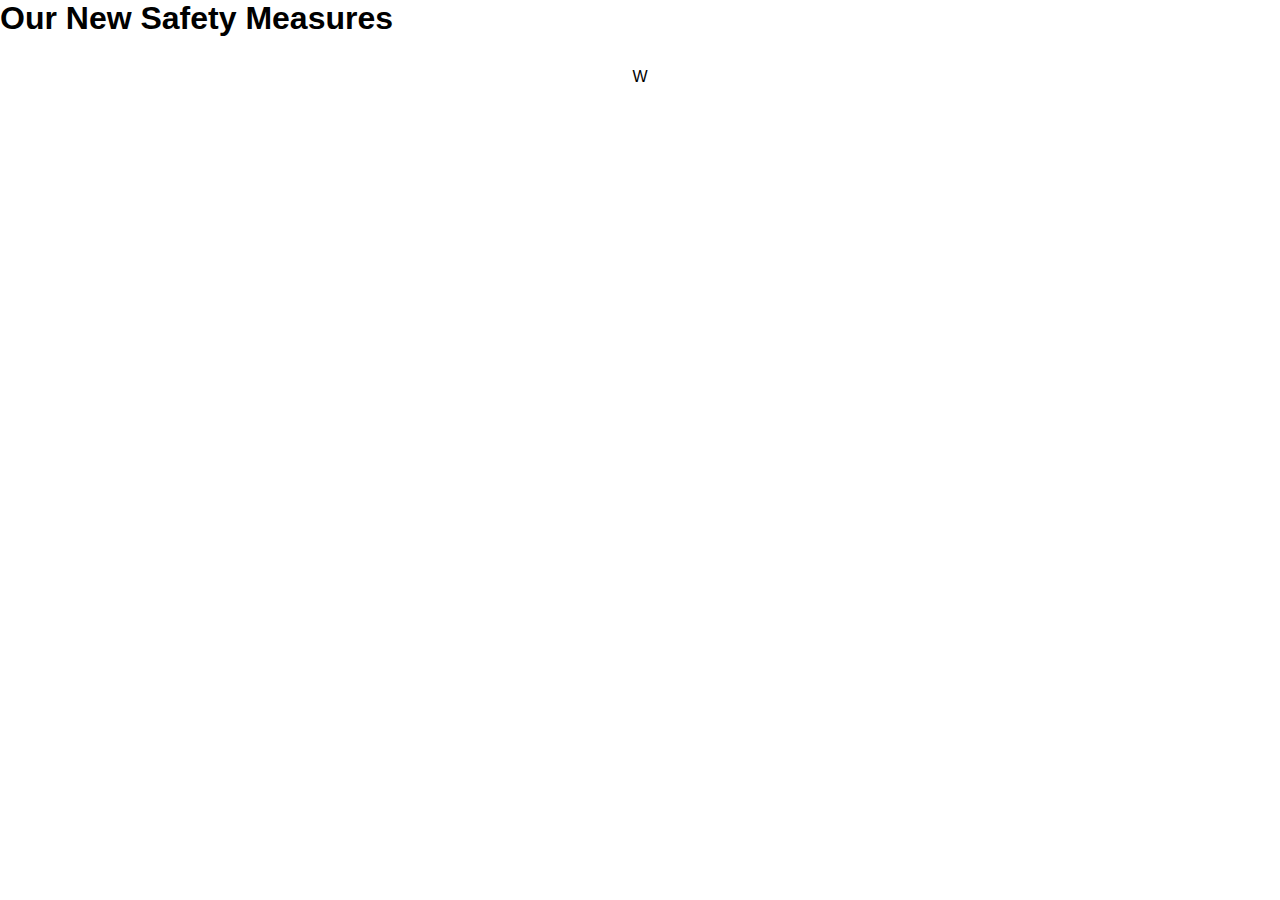
==== covid-information.html @ 3756d5c9 "placed temporary logo change added svg images for the logo along with png made layout changes to ind" ====
<!-- animated menu with javascript -->

<!DOCTYPE html>
<html lang="en-US">
	<head>
		<meta charset="UTF-8">
		<title>Covid-19 Update Information</title>

		<meta name="viewport" content="width=device-width, initial-scale=1.0">
		<meta name="description" content="New safety measures our company is taking to better protect our valued clients">
		<meta name="keywords" content="covid, safety, measures, ppe, protective, clean, sterile, spa, hair, care">
		<meta name="author" content="Nomizo">

		<link rel="stylesheet" href="menu-style.css">

		<script src="https://ajax.googleapis.com/ajax/libs/jquery/3.3.1/jquery.min.js"></script>
		<script src="menu-script.js"></script>

	</head>

	<body>

		<h1>Our New Safety Measures</h1>
		<p>W</p>
	</body>
	</html>
---- menu-style.css ----
/*mobile css styles for javascript menu dropdown*/
* {
	margin: 0;
	padding: 0;
}

html {
	font-size: 62.5%
	margin: 0;
	padding: 0;
	/*height: 120em;*/
}

@font-face {
	src: url("fonts/Chiq_Reduced_Regular.ttf");
	font-family: normal;
}

@font-face {
	src: url("fonts/kaushanScript-Regular.ttf");
	font-family: my-script;
}

body {
	font-family: arial, sans-serif;
	overflow: auto;
}

h2 {
	font-size: 1.7em;
	padding: 1em 1em 0 1em;
	margin-bottom: 0;
	margin-right:1em;
}

p {
	font-size:1.9;
	padding: 1em;
	margin: 0;
	text-align: center;
	line-height: 3em;
}

.header-covid-link {
	font-size: .8em;
	color: #2e2e2e;
	font-weight: normal;
	padding: 1em;
	text-align: center;
	line-height: 1.5em;
	background-image: linear-gradient(to bottom, #e8e8e8, transparent);
}

#fixed {
	position: fixed;
	height: 9em;
	right: 0;
	left: 0;
	margin-left: auto;
	margin-right: auto;
	background: white;
}
.brand {
	position: fixed;
	top: 6.1em;
	left: .2em;
	display: block;
	height: 2.4em;
	width: 5.5em;
}

/*.mobile-menu-bg {
	position: fixed;
	z-index: 9999999999;
	top: 6em;
	background: #ddb19a;
	width: 100%;
	height: 3.6em;
}*/

/*mobile menu controls everything fixed*/
.mobile-menu {
	position: fixed;
	top: 5em;
	right: 0;
	z-index: 999;
	width: 4.8em;
	height: 3.6em;
	background-color: #ddb19a;
	box-shadow: .1em .25em .4em rgba(0,0,0,0.4);
	padding-top: .5em;
	padding-left: 100%;
	padding-bottom: .5em;
}

/*consultaion button*/
.book-consultation {
	position: fixed;
	z-index: 9997;
	left: 8.5em;
	top: 6.79em;
	padding: .3em .8em .3em .8em;
	background: #ddb19a;
	border-radius: 1em;
	border: 0.09em solid #fff;
}

.book-consultation:visited {
	background-color: #ddb19a;
	padding: .3em .8em .3em .8em;
}

.book-consultation:active {
	border-color: #9e7e6d;
	background-color: #9e7e6d;
	color: #fff;
}

.book-consultation a:link {
	text-decoration: none;
	color: #fff;
}

.book-consultation a:visited {
	color: #fff;
}

.button-text {
	padding: 0;
	font-weight: bold;
	font-size: 1.1em;
	letter-spacing: 0.09em;
	color: #fff;
}

.button-text:active {
	color: #fff;
}


/*hamburger button*/
.hamburger {
	position: relative;
	z-index:9999;
	height: 100%;
	cursor: pointer;
	padding: .5em;
	margin-top: .35em;
	overflow: hidden;
}

.hamburger > span {
	position: absolute;
	width: 40%;
	height: .12em;
	left: 30%;
	background-color: white;
	border-radius: 35em;
	-webkit-transition: all .25s ease-in-out;
	transition: all .25s ease-in-out;
}

.hamburger > span:nth-child(2) {
	height: .12em;
	top: 1.3em;
}

.hamburger > span:nth-child(3) {
	height: .12em;
	top: 2.0em;
}


/*menu*/
.mobile-menu > #toggle-menu {
	position: fixed;
	z-index: 9998;
	width: 100%;
	height: 100%;
	top: 5em;
	left: 100%;
	background-color: #ddb19a;
	transition: all .25s ease-in-out;
	-webkit-transition: all .25 ease-in-out;

}

.mobile-menu > #toggle-menu > ul {
	list-style-type: none;
	padding: 0;
	text-align: right;
}

.mobile-menu > #toggle-menu > ul > li {
	padding: 3em 5em 0 1em;
}

.mobile-menu > #toggle-menu > ul > li > a {
	text-decoration: none;
	font-size: 1.0em;
	color: #fff;
}


/*hamburger button*/
.mobile-menu.open > .hamburger > span:nth-child(2) {
	transform: translateX(-100%);
	transition: .4s ease-in-out;
	opacity: 0;
}

.mobile-menu.open > .hamburger > span:nth-child(1) {
	transform: rotateZ(45deg);
	transition: .4s ease-in-out;
	top: 1.6em;
}

.mobile-menu.open > .hamburger > span:nth-child(3) {
	transform: rotateZ(-45deg);
	transition: .4s ease-in-out;
	top: 1.6em;
}

.mobile-menu.open > #toggle-menu {
	left: 0;
}

#image {
	margin-top: 0;
	width: 100%;
	height: 50em;
	background-image: url("images/c02lifttowelCANDLESrocks.jpg");
	background-size: cover;
	border-bottom: .17em solid #ddb19a;
	
}

.top {
	background-image: linear-gradient(to bottom, #d3c2b3, #fff);
}

.center-title {
	margin: auto;
	padding-top: 2.5em;
	line-height: 1.5em;
	font-family: normal;
	text-align: center;
	color: #3c4c0d;
}

.main-para {
	color: #2d4d08;
	letter-spacing:.10em;
}


.flex-services {
	display: flex;
	padding-top: 3em;
	justify-content: space-around;
	align-items: center;
	align-content: center;
}

.flex-services img  {
	width: 6.3em;
	height:9.3em;
}

.flex-item1 {
	background: transparent;
	box-shadow: .1em .1em 1em #ccc;
}


#footer-nav {
	display: flex;
	flex-direction: column;
	background: #ddb19a;
}

#footer-nav ul li {
	list-style-type: none;
	line-height: 3em;
}

#footer-nav ul li a {
	text-decoration: none;
	font-family: normal;
	color: #fff;
	padding-left: 1em;
	font-size: 1em;
}
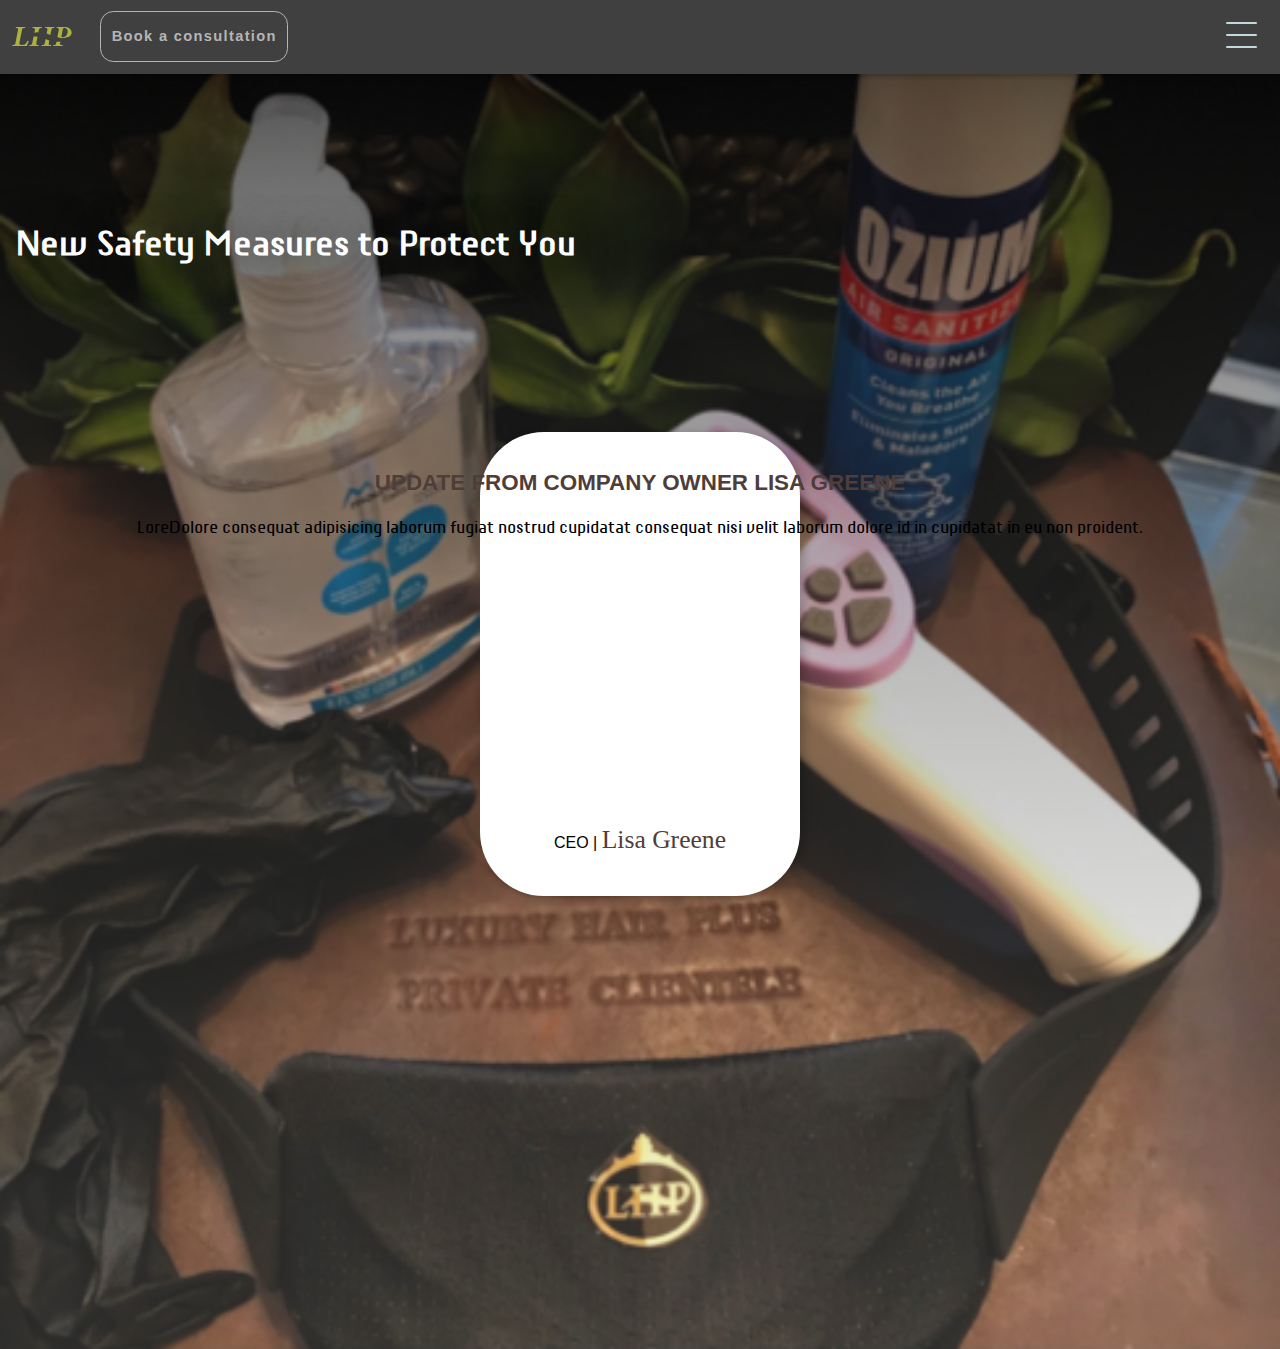
==== commit eb814dee: "change to covid page with addition of new hero image plus deletion of home page hero image and repla" ====
--- a/covid-information.html
+++ b/covid-information.html
@@ -1,26 +1,249 @@
 <!-- animated menu with javascript -->
 
 <!DOCTYPE html>
-<html lang="en-US">
-	<head>
-		<meta charset="UTF-8">
-		<title>Covid-19 Update Information</title>
-
-		<meta name="viewport" content="width=device-width, initial-scale=1.0">
-		<meta name="description" content="New safety measures our company is taking to better protect our valued clients">
-		<meta name="keywords" content="covid, safety, measures, ppe, protective, clean, sterile, spa, hair, care">
-		<meta name="author" content="Nomizo">
-
-		<link rel="stylesheet" href="menu-style.css">
-
-		<script src="https://ajax.googleapis.com/ajax/libs/jquery/3.3.1/jquery.min.js"></script>
-		<script src="menu-script.js"></script>
-
-	</head>
-
-	<body>
-
-		<h1>Our New Safety Measures</h1>
-		<p>W</p>
+<html lang="en-us">
+<head>
+	<meta charset="UTF-8">
+	
+	<title>Javascript menu</title>
+
+	<meta name="viewport" content="width=device-width, inital-scale=1.0">
+	<meta name="description" content="Drop down menu created using javascript">
+	<meta name="author" content="Nomizo">
+
+	<style>
+		
+		.brand-covid {
+			position: fixed;
+			top: 1.25em;
+			left: .6em;
+			display: block;
+			height: 2em;
+			width: 4em;
+		}
+		.mobile-menu-covid-page {
+			position: fixed;
+			top: 0;
+			right: 0;
+			z-index: 999;
+			width: 4.8em;
+			height: 3.6em;
+			background-color: #404040;
+			box-shadow: .1em .20em .3em rgba(0,0,0,0.25);
+			padding-top: .5em;
+			padding-left: 100%;
+			padding-bottom: .5em;
+		}
+
+		.book-consultation-covid-page {
+			position: fixed;
+			z-index: 9997;
+			left: 7.5em;
+			top: .8em;
+			padding: .2em .8em .2em .8em;
+			background: #404040;
+			border-radius: 1em;
+			border: 0.09em solid #b5b5b5;
+		}
+
+		.book-consultation-covid-page:visited {
+			background-color: #404040;
+			padding: .3em .8em .3em .8em;
+		}
+
+		.book-consultation-covid-page:active {
+			border-color: #04818c;
+			background-color: #595959;
+			color: #b5b5b5;
+		}
+
+		.book-consultation-covid-page a:link {
+			text-decoration: none;
+			color: #b5b5b5;
+		}
+
+		.book-consultation-covid-page a:visited {
+			color: #b5b5b5;
+		}
+
+		.mobile-menu-covid-page > #toggle-menu {
+			position: fixed;
+			z-index: 9998;
+			width: 100%;
+			height: 100%;
+			top: 0em;
+			left: 100%;
+			background-color: rgba(64, 64, 64, 0.97);
+			transition: all .25s ease-in-out;
+			-webkit-transition: all .25 ease-in-out;
+
+		}
+
+		.mobile-menu-covid-page > #toggle-menu > ul {
+			margin-top: 5em;
+			margin-left: 1em;
+			margin-right: 1em;
+			list-style-type: none;
+			padding: 0;
+		}
+
+		.mobile-menu-covid-page > #toggle-menu > ul > li {
+			padding: 1em 0em 1em 0em;
+			margin-top: 1em;
+			margin-right: 2em;
+			margin-left: 2em;
+			border-bottom: 0.01em solid #fff;
+			width: 16em;
+			text-align: center;
+		}
+
+		.mobile-menu-covid-page > #toggle-menu > ul > li > a {
+			text-decoration: none;
+			font-size: 1.0em;
+			color: #fff;
+
+		}
+
+		.mobile-menu-covid-page.open > .hamburger > span:nth-child(2) {
+			transform: translateX(-100%);
+			transition: .4s ease-in-out;
+			opacity: 0;
+		}
+
+		.mobile-menu-covid-page.open > .hamburger > span:nth-child(1) {
+			transform: rotateZ(45deg);
+			transition: .4s ease-in-out;
+			top: 1.6em;
+		}
+
+		.mobile-menu-covid-page.open > .hamburger > span:nth-child(3) {
+			transform: rotateZ(-45deg);
+			transition: .4s ease-in-out;
+			top: 1.6em;
+		}
+
+		.mobile-menu-covid-page.open > #toggle-menu {
+			left: 0;
+		}
+
+		.covid-letter-paper {
+			position: absolute;
+			z-index: 3;
+			top: 27em;
+			right: 0;
+			left: 0;
+			margin-right: auto;
+			margin-left: auto;
+			padding: 0 1em;
+			width: 18em;
+			height: 29em;
+			border-radius: 4em;
+			background-color: white;
+			box-shadow: .2em .1em .5em rgba(0,0,0,0.2);
+		}
+
+		.section-covid > h4 {
+			position: relative;
+			z-index: 4;
+			top: 21em;
+			margin-left: 2.5em;
+			margin-right: 2.5em;
+			text-align: center;
+			color: #4e3d38;
+			font-size: 1.4em;
+
+		}
+
+		p.covid-page-main-para {
+			position: relative;
+			z-index: 4;
+			top: 29em;
+			padding-left: 4em;
+			padding-right: 4em;
+			font-family: normal;
+			text-align: center;
+		}
+
+		p.sig {
+			position: absolute;
+			z-index: 5;
+			top:50em;
+			right: 0;
+			left: 0;
+			margin-left: auto;
+			margin-right: auto;
+		}
+
+		span.sig-font {
+			font-family: my-script;
+			font-size: 1.6em;
+			color: #4e3d38;
+		}
+
+
+	</style>
+
+	<link rel="stylesheet" href="menu-style.css">
+
+	
+	
+	<script src="https://ajax.googleapis.com/ajax/libs/jquery/3.3.1/jquery.min.js"></script>
+	<script src="menu-script.js"></script>
+
+
+
+</head>
+
+<body>
+
+<!-- for resoponsive mobile viewing -->
+	<!-- <header id="fixed">
+		<h1 class="header-home-covid-link">NEW Commitment to Health update from company Owner Lisa Greene <a href="covid-information.html">Learn more</a>
+	</header> -->
+
+	
+	<!-- <div class="mobile-menu-bg"> -->
+		<div class="mobile-menu-covid-page"><!-- from hamburger button section to sliding menu -->
+
+			<div class="hamburger"><!-- wrapper background for actual hamburger button alone-->
+				<span></span>
+				<span></span>
+				<span></span>
+			</div><!-- hamburger button wrapper end -->
+
+			
+			<img class="brand-covid" src="images/lhp-logo-anim-java-site.svg">
+			<nav id="toggle-menu"> <!-- fixed toggle sliding menu -->
+				<ul>
+					<li><a href="javascript:void(0)">PRIVATE WIGMAKING WORKSHOPS</a></li>
+					<li><a href="javascript:void(0)">ONE-ON-ONE SPA SERVICES</a></li>
+					<li><a href="javascript:void(0)">WIG REPAIR SERIVCES</a></li>
+					<li><a href="javascript:void(0)">NEW SAFETY MEASURES</a></li>
+				</ul>
+			</nav>
+
+
+			<button class="book-consultation-covid-page"><p class="button-text"><a href="#">Book a consultation</a></p></button>
+
+	<!-- </div> -->
+		</div><!-- mobile menu div closing -->
+
+		
+
+		<div id="covid-image-title">
+			<img class="ppe-image-covid-page" src="images/lhp-ppe.png">
+			<h1 class="covid-title">New Safety Measures to Protect You</h1>
+		</div>
+
+
+			
+		
+		<section class="section-covid">
+			<h4>UPDATE FROM COMPANY OWNER LISA GREENE</h4>
+			<p class="covid-page-main-para">LoreDolore consequat adipisicing laborum fugiat nostrud cupidatat consequat nisi velit laborum dolore id in cupidatat in eu non proident.</p>
+
+			<p class="sig ">CEO | <span class="sig-font">Lisa Greene</span></p>
+			<div class="covid-letter-paper"></div>
+		</section>
 	</body>
 	</html>--- a/menu-style.css
+++ b/menu-style.css
@@ -17,6 +17,11 @@
 }
 
 @font-face {
+	src: url("fonts/Chiq_Reduced_Light.ttf");
+	font-family: light;
+}
+
+@font-face {
 	src: url("fonts/kaushanScript-Regular.ttf");
 	font-family: my-script;
 }
@@ -24,6 +29,12 @@
 body {
 	font-family: arial, sans-serif;
 	overflow: auto;
+}
+
+h1 {
+	text-align: center;
+	font-family: normal;
+	padding: .5em;
 }
 
 h2 {
@@ -41,7 +52,23 @@
 	line-height: 3em;
 }
 
-.header-covid-link {
+.ppe-image-covid-page {
+	position: absolute;
+	z-index: -1;
+	top: 4.5em;
+	width: 100%;
+}
+
+.covid-title {
+	position: absolute;
+	z-index: 1;
+	top: 6.5em;
+	color: #fff;
+	line-height: 1.5em;
+	text-shadow: .13em .13em 1.5em rgba(0,0,0,1);
+}
+
+.header-home-covid-link {
 	font-size: .8em;
 	color: #2e2e2e;
 	font-weight: normal;
@@ -62,11 +89,11 @@
 }
 .brand {
 	position: fixed;
-	top: 6.1em;
-	left: .2em;
+	top: 6.3em;
+	left: .6em;
 	display: block;
-	height: 2.4em;
-	width: 5.5em;
+	height: 2em;
+	width: 4em;
 }
 
 /*.mobile-menu-bg {
@@ -86,8 +113,8 @@
 	z-index: 999;
 	width: 4.8em;
 	height: 3.6em;
-	background-color: #ddb19a;
-	box-shadow: .1em .25em .4em rgba(0,0,0,0.4);
+	background-color: #404040;
+	box-shadow: .1em .20em .3em rgba(0,0,0,0.25);
 	padding-top: .5em;
 	padding-left: 100%;
 	padding-bottom: .5em;
@@ -97,32 +124,32 @@
 .book-consultation {
 	position: fixed;
 	z-index: 9997;
-	left: 8.5em;
-	top: 6.79em;
+	left: 7.5em;
+	top: 6.85em;
+	padding: .2em .8em .2em .8em;
+	background: #404040;
+	border-radius: 1em;
+	border: 0.09em solid #b5b5b5;
+}
+
+.book-consultation:visited {
+	background-color: #404040;
 	padding: .3em .8em .3em .8em;
-	background: #ddb19a;
-	border-radius: 1em;
-	border: 0.09em solid #fff;
-}
-
-.book-consultation:visited {
-	background-color: #ddb19a;
-	padding: .3em .8em .3em .8em;
 }
 
 .book-consultation:active {
-	border-color: #9e7e6d;
-	background-color: #9e7e6d;
-	color: #fff;
+	border-color: #04818c;
+	background-color: #595959;
+	color: #b5b5b5;
 }
 
 .book-consultation a:link {
 	text-decoration: none;
-	color: #fff;
+	color: #b5b5b5;
 }
 
 .book-consultation a:visited {
-	color: #fff;
+	color: #b5b5b5;
 }
 
 .button-text {
@@ -130,11 +157,11 @@
 	font-weight: bold;
 	font-size: 1.1em;
 	letter-spacing: 0.09em;
-	color: #fff;
+	color: #b5b5b5;
 }
 
 .button-text:active {
-	color: #fff;
+	color: #b5b5b5;
 }
 
 
@@ -154,7 +181,7 @@
 	width: 40%;
 	height: .12em;
 	left: 30%;
-	background-color: white;
+	background-color: #c1d9db;
 	border-radius: 35em;
 	-webkit-transition: all .25s ease-in-out;
 	transition: all .25s ease-in-out;
@@ -179,26 +206,35 @@
 	height: 100%;
 	top: 5em;
 	left: 100%;
-	background-color: #ddb19a;
+	background-color: rgba(64, 64, 64, 0.97);
 	transition: all .25s ease-in-out;
 	-webkit-transition: all .25 ease-in-out;
 
 }
 
 .mobile-menu > #toggle-menu > ul {
+	margin-top: 5em;
+	margin-left: 1em;
+	margin-right: 1em;
 	list-style-type: none;
 	padding: 0;
-	text-align: right;
 }
 
 .mobile-menu > #toggle-menu > ul > li {
-	padding: 3em 5em 0 1em;
+	padding: 1em 0em 1em 0em;
+	margin-top: 1em;
+	margin-right: 2em;
+	margin-left: 2em;
+	border-bottom: 0.01em solid #fff;
+	width: 16em;
+	text-align: center;
 }
 
 .mobile-menu > #toggle-menu > ul > li > a {
 	text-decoration: none;
 	font-size: 1.0em;
 	color: #fff;
+
 }
 
 
@@ -226,26 +262,27 @@
 }
 
 #image {
-	margin-top: 0;
+	position: relative;
+	z-index: -1;
+	top: 9em;
 	width: 100%;
-	height: 50em;
-	background-image: url("images/c02lifttowelCANDLESrocks.jpg");
-	background-size: cover;
-	border-bottom: .17em solid #ddb19a;
+	height: 30em;
+	background-image: url("images/lhp-spa-plants-towels-three.png");
+	background-size: contain;
+	background-repeat: no-repeat;
+	/*border-bottom: .06em solid #323c07;*/
 	
 }
 
-.top {
-	background-image: linear-gradient(to bottom, #d3c2b3, #fff);
-}
 
 .center-title {
 	margin: auto;
+	margin-top: .5em;
 	padding-top: 2.5em;
 	line-height: 1.5em;
 	font-family: normal;
 	text-align: center;
-	color: #3c4c0d;
+	color: #364200;
 }
 
 .main-para {
@@ -269,14 +306,14 @@
 
 .flex-item1 {
 	background: transparent;
-	box-shadow: .1em .1em 1em #ccc;
+	/*box-shadow: .1em .1em 1em #ccc;*/
 }
 
 
 #footer-nav {
 	display: flex;
 	flex-direction: column;
-	background: #ddb19a;
+	background: #404040;
 }
 
 #footer-nav ul li {
@@ -286,8 +323,8 @@
 
 #footer-nav ul li a {
 	text-decoration: none;
-	font-family: normal;
+	font-family: light;
 	color: #fff;
 	padding-left: 1em;
-	font-size: 1em;
-}
+	font-size: .9em;
+}
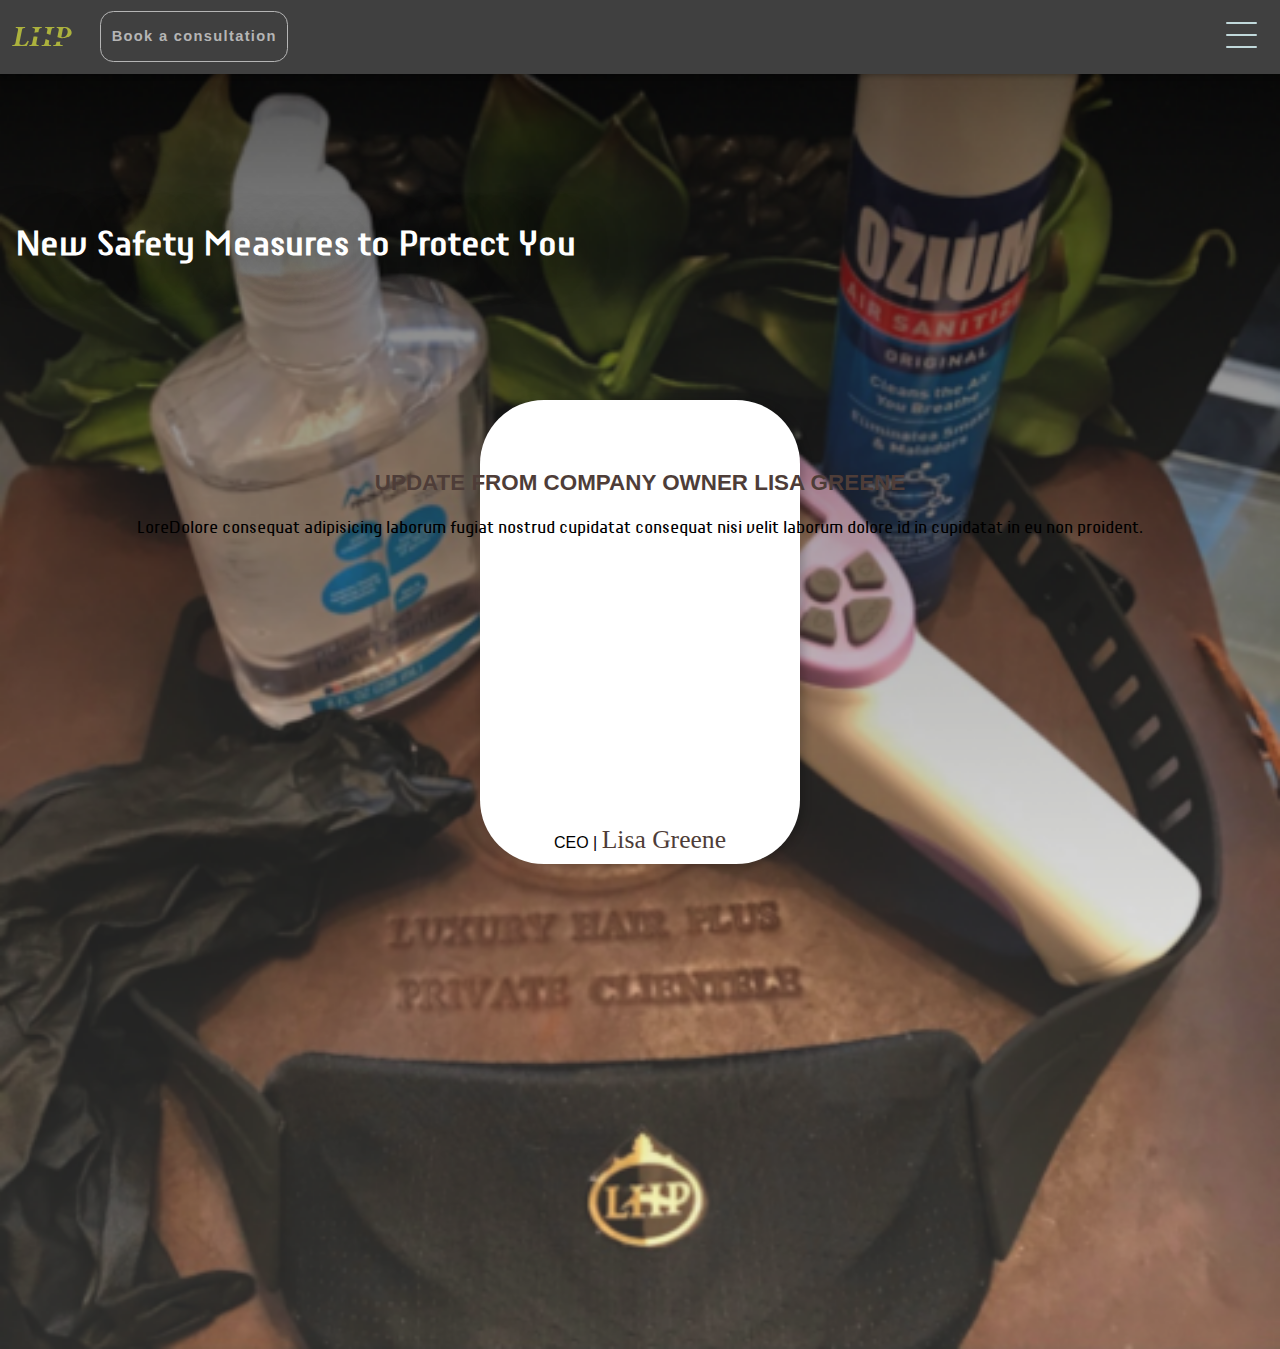
==== commit a2f0db64: "added web-kit- for signature on covid page" ====
--- a/covid-information.html
+++ b/covid-information.html
@@ -129,7 +129,7 @@
 		.covid-letter-paper {
 			position: absolute;
 			z-index: 3;
-			top: 27em;
+			top: 25em;
 			right: 0;
 			left: 0;
 			margin-right: auto;
@@ -175,6 +175,7 @@
 		}
 
 		span.sig-font {
+			-web-kit-font-family: "fonts/kaushanScript-Regular.ttf";
 			font-family: my-script;
 			font-size: 1.6em;
 			color: #4e3d38;
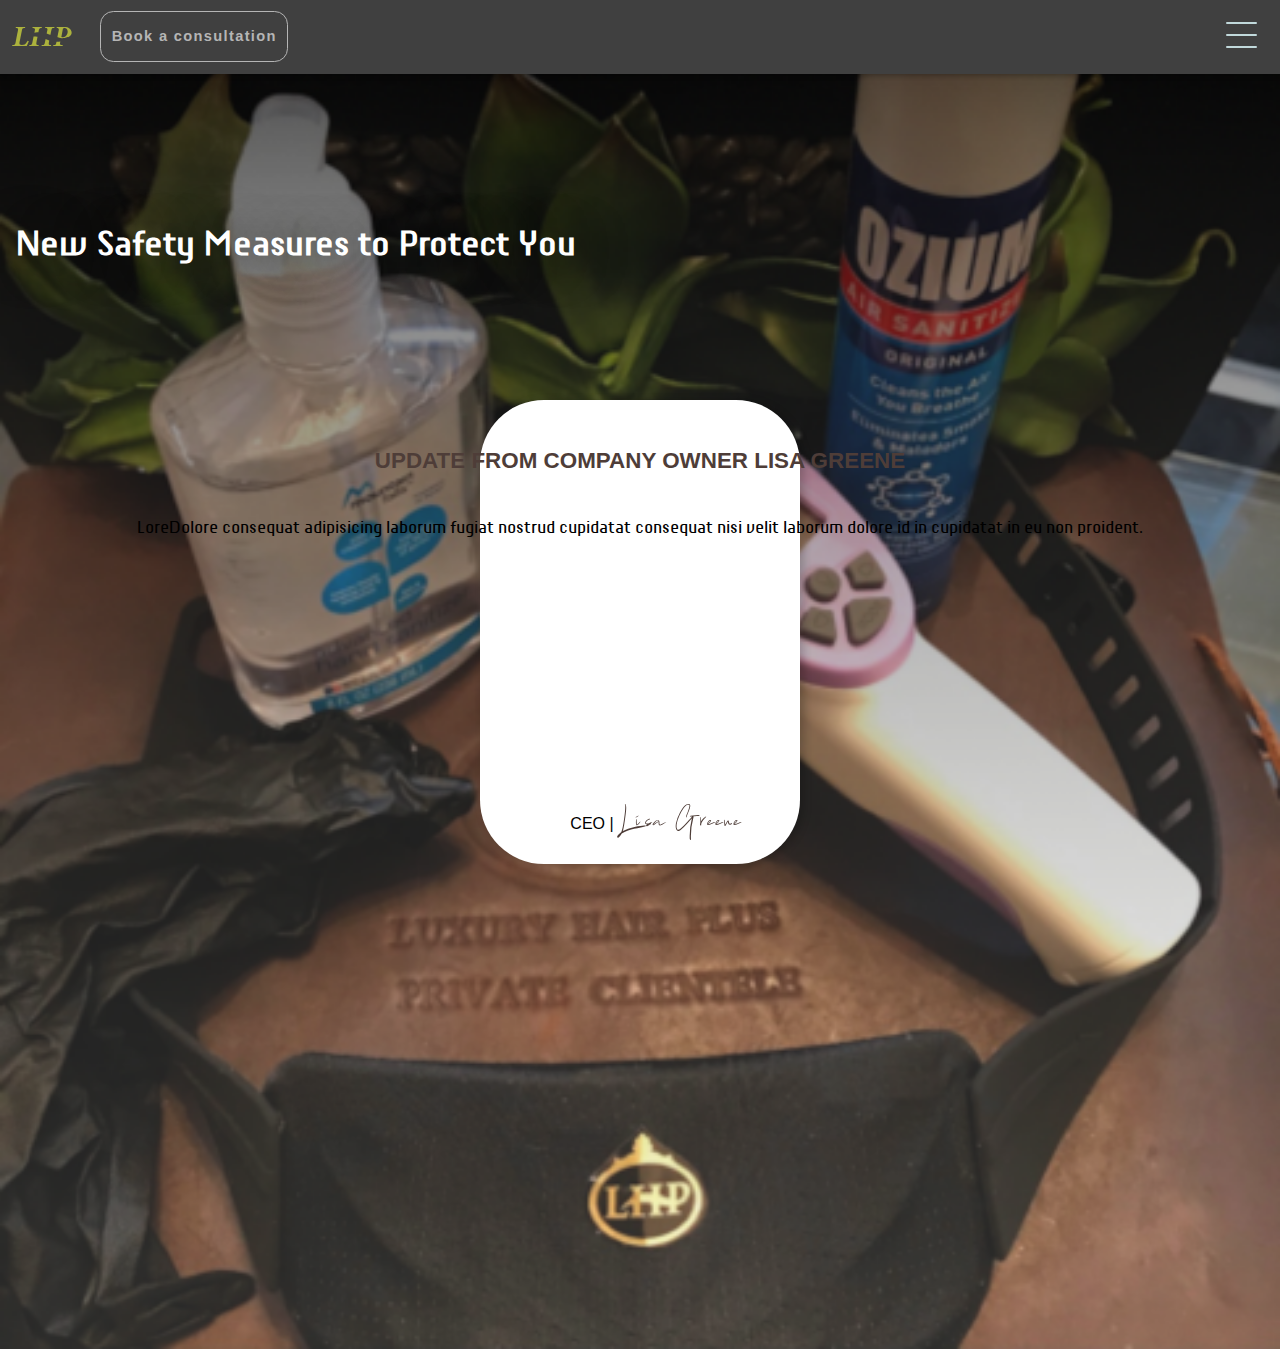
==== commit 0e28a8a8: "added signature on covid page to svg file" ====
--- a/covid-information.html
+++ b/covid-information.html
@@ -145,7 +145,7 @@
 		.section-covid > h4 {
 			position: relative;
 			z-index: 4;
-			top: 21em;
+			top: 20em;
 			margin-left: 2.5em;
 			margin-right: 2.5em;
 			text-align: center;
@@ -167,20 +167,29 @@
 		p.sig {
 			position: absolute;
 			z-index: 5;
-			top:50em;
+			top:49em;
 			right: 0;
-			left: 0;
+			left: -6em;
 			margin-left: auto;
 			margin-right: auto;
 		}
 
 		span.sig-font {
-			-web-kit-font-family: "fonts/kaushanScript-Regular.ttf";
 			font-family: my-script;
 			font-size: 1.6em;
 			color: #4e3d38;
 		}
 
+		.ceo-signature {
+			position: absolute;
+			z-index: 5;
+			width: 8em;
+			top: 50em;
+			right:0;
+			left:5em;
+			margin-right: auto;
+			margin-left: auto;
+		}
 
 	</style>
 
@@ -243,7 +252,11 @@
 			<h4>UPDATE FROM COMPANY OWNER LISA GREENE</h4>
 			<p class="covid-page-main-para">LoreDolore consequat adipisicing laborum fugiat nostrud cupidatat consequat nisi velit laborum dolore id in cupidatat in eu non proident.</p>
 
-			<p class="sig ">CEO | <span class="sig-font">Lisa Greene</span></p>
+			<p class="sig ">CEO | <!-- <span class="sig-font">Lisa Greene</span> --></p>
+
+			<div>
+				<img class="ceo-signature" src="images/covid-letter-signature.svg">
+			</div>
 			<div class="covid-letter-paper"></div>
 		</section>
 	</body>
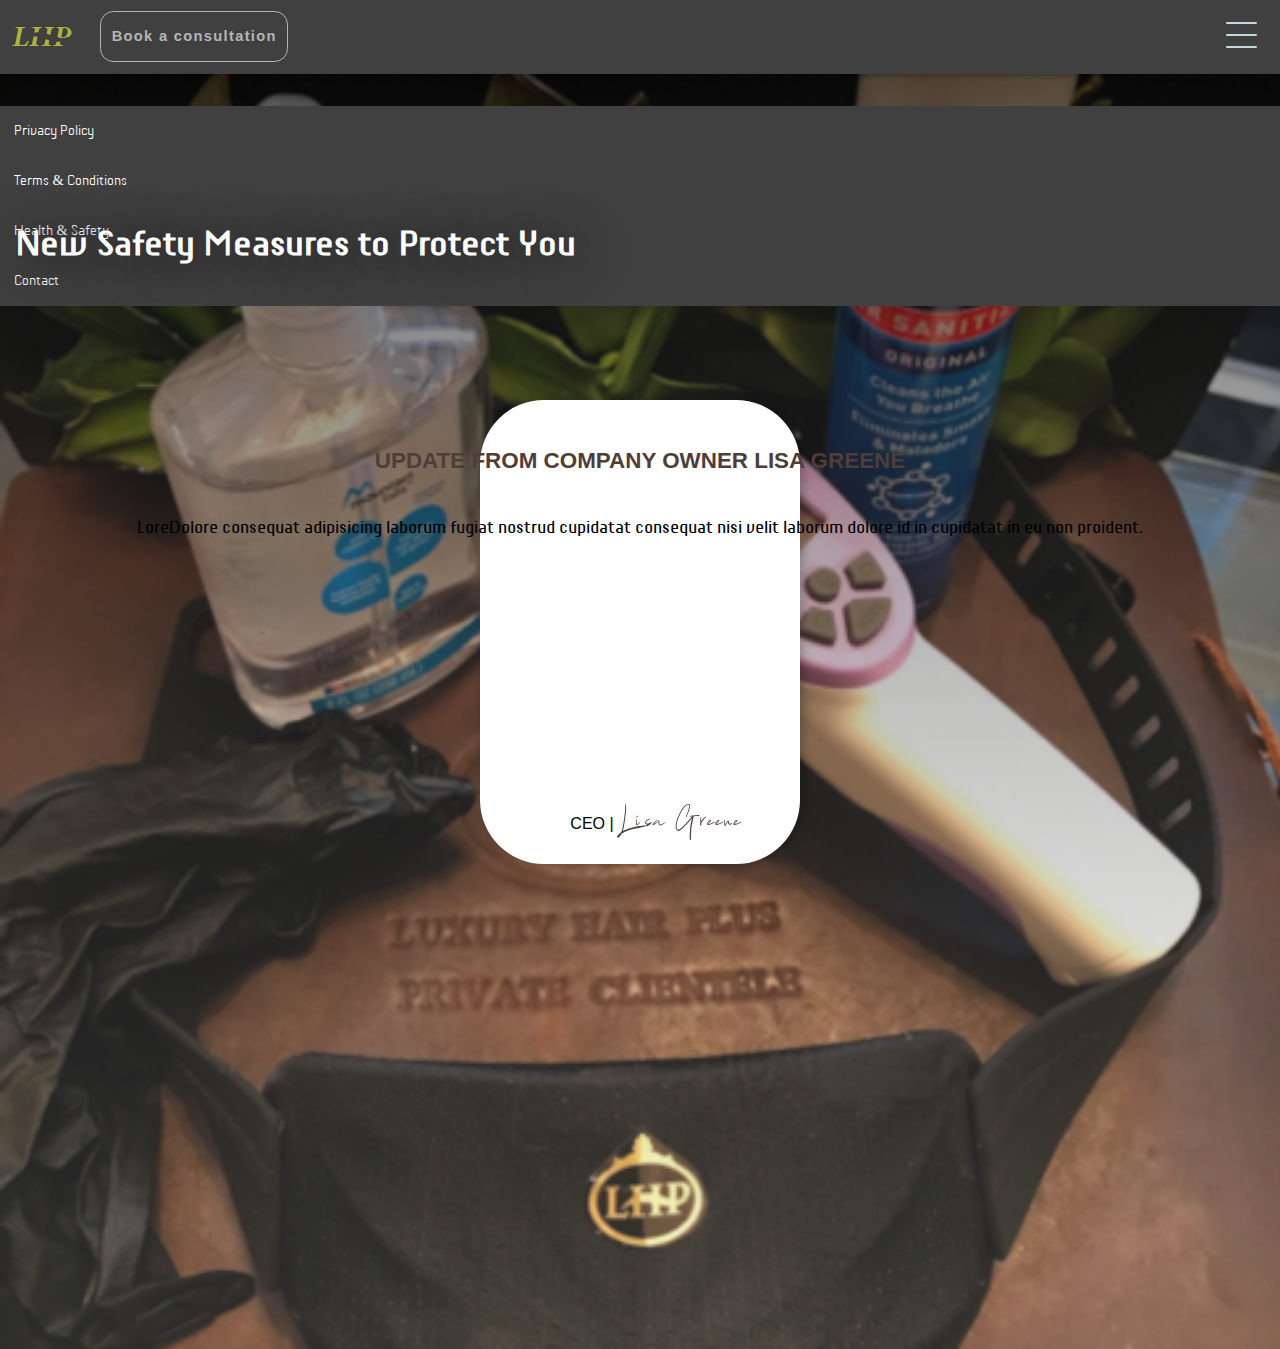
==== commit 852f8ccb: "added footer to covid info page" ====
--- a/covid-information.html
+++ b/covid-information.html
@@ -35,6 +35,18 @@
 			padding-bottom: .5em;
 		}
 
+		@media only screen and (max-width: 328px) {
+			button.book-consultation-covid-page {
+					position: fixed;
+					z-index: 9997;
+					left: 7.5em;
+					top: 1.5em;
+					padding: .2em .8em .2em .8em;
+					background: #404040;
+					border-radius: 1em;
+					border: 0.09em solid #b5b5b5;
+				}
+		}
 		.book-consultation-covid-page {
 			position: fixed;
 			z-index: 9997;
@@ -126,6 +138,24 @@
 			left: 0;
 		}
 
+
+		@media only screen and (max-width: 328px) {
+			div.covid-letter-paper {
+						position: absolute;
+						z-index: 3;
+						top: 23em;
+						right: 0;
+						left: 0;
+						margin-right: auto;
+						margin-left: auto;
+						padding: 0 1em;
+						width: 18em;
+						height: 38em;
+						border-radius: 4em;
+						background-color: white;
+						box-shadow: .2em .1em .5em rgba(0,0,0,0.2);
+					}
+		}
 		.covid-letter-paper {
 			position: absolute;
 			z-index: 3;
@@ -154,6 +184,21 @@
 
 		}
 
+
+		@media only screen and (max-width: 328px) {
+			section > p.covid-page-main-para {
+							position: relative;
+							z-index: 4;
+							top: 28em;
+							padding-left: 4em;
+							padding-right: 4em;
+							font-family: normal;
+							text-align: center;
+						}
+		}
+
+/*end of media queries*/
+		
 		p.covid-page-main-para {
 			position: relative;
 			z-index: 4;
@@ -164,6 +209,30 @@
 			text-align: center;
 		}
 
+		@media only screen and (max-width: 328px) {
+			section > p.sig {
+				position: absolute;
+				z-index: 5;
+				top:55em;
+				right: 0;
+				left: -6em;
+				margin-left: auto;
+				margin-right: auto;
+			}
+
+			div > img.ceo-signature {
+				position: absolute;
+				z-index: 5;
+				width: 8em;
+				top: 56em;
+				right:0;
+				left:5em;
+				margin-right: auto;
+				margin-left: auto;
+			}
+		}
+/* end of media queries */
+		
 		p.sig {
 			position: absolute;
 			z-index: 5;
@@ -172,12 +241,6 @@
 			left: -6em;
 			margin-left: auto;
 			margin-right: auto;
-		}
-
-		span.sig-font {
-			font-family: my-script;
-			font-size: 1.6em;
-			color: #4e3d38;
 		}
 
 		.ceo-signature {
@@ -259,5 +322,17 @@
 			</div>
 			<div class="covid-letter-paper"></div>
 		</section>
+
+
+		<footer id="footer-nav">
+			<ul class="flex-footer">
+				<li class="flex-link"><a href="#">Privacy Policy</a></li>
+				<li class="flex-link"><a href="#">Terms & Conditions</a></li>
+				<li class="flex-link"><a href="#">Health & Safety</a></li>
+				<li class="flex-link"><a href="#">Contact</a></li>
+			</ul>
+		
+	</footer>
+	
 	</body>
 	</html>--- a/menu-style.css
+++ b/menu-style.css
@@ -30,6 +30,8 @@
 	font-family: arial, sans-serif;
 	overflow: auto;
 }
+
+
 
 h1 {
 	text-align: center;
@@ -105,7 +107,11 @@
 	height: 3.6em;
 }*/
 
-/*mobile menu controls everything fixed*/
+/*mobile menu controls everything fixed*/ 
+
+
+
+
 .mobile-menu {
 	position: fixed;
 	top: 5em;
@@ -120,6 +126,9 @@
 	padding-bottom: .5em;
 }
 
+
+
+
 /*consultaion button*/
 .book-consultation {
 	position: fixed;
@@ -130,6 +139,19 @@
 	background: #404040;
 	border-radius: 1em;
 	border: 0.09em solid #b5b5b5;
+}
+
+@media only screen and (max-width: 328px){
+	.book-consultation {
+		position: fixed;
+		z-index: 9997;
+		left: 7.9em;
+		top: 7.85em;
+		padding: .2em .8em .2em .8em;
+		background: #404040;
+		border-radius: 1em;
+		border: 0.05em solid #b5b5b5;
+	}
 }
 
 .book-consultation:visited {
@@ -274,6 +296,17 @@
 	
 }
 
+@media only screen and (max-width: 328px) {
+	section > .center-title {
+		margin: auto;
+		margin-top: .2em;
+		padding-top: 1em;
+		line-height: 1.5em;
+		font-family: normal;
+		text-align: center;
+		color: #364200;
+	}
+}
 
 .center-title {
 	margin: auto;
@@ -285,6 +318,8 @@
 	color: #364200;
 }
 
+
+
 .main-para {
 	color: #2d4d08;
 	letter-spacing:.10em;
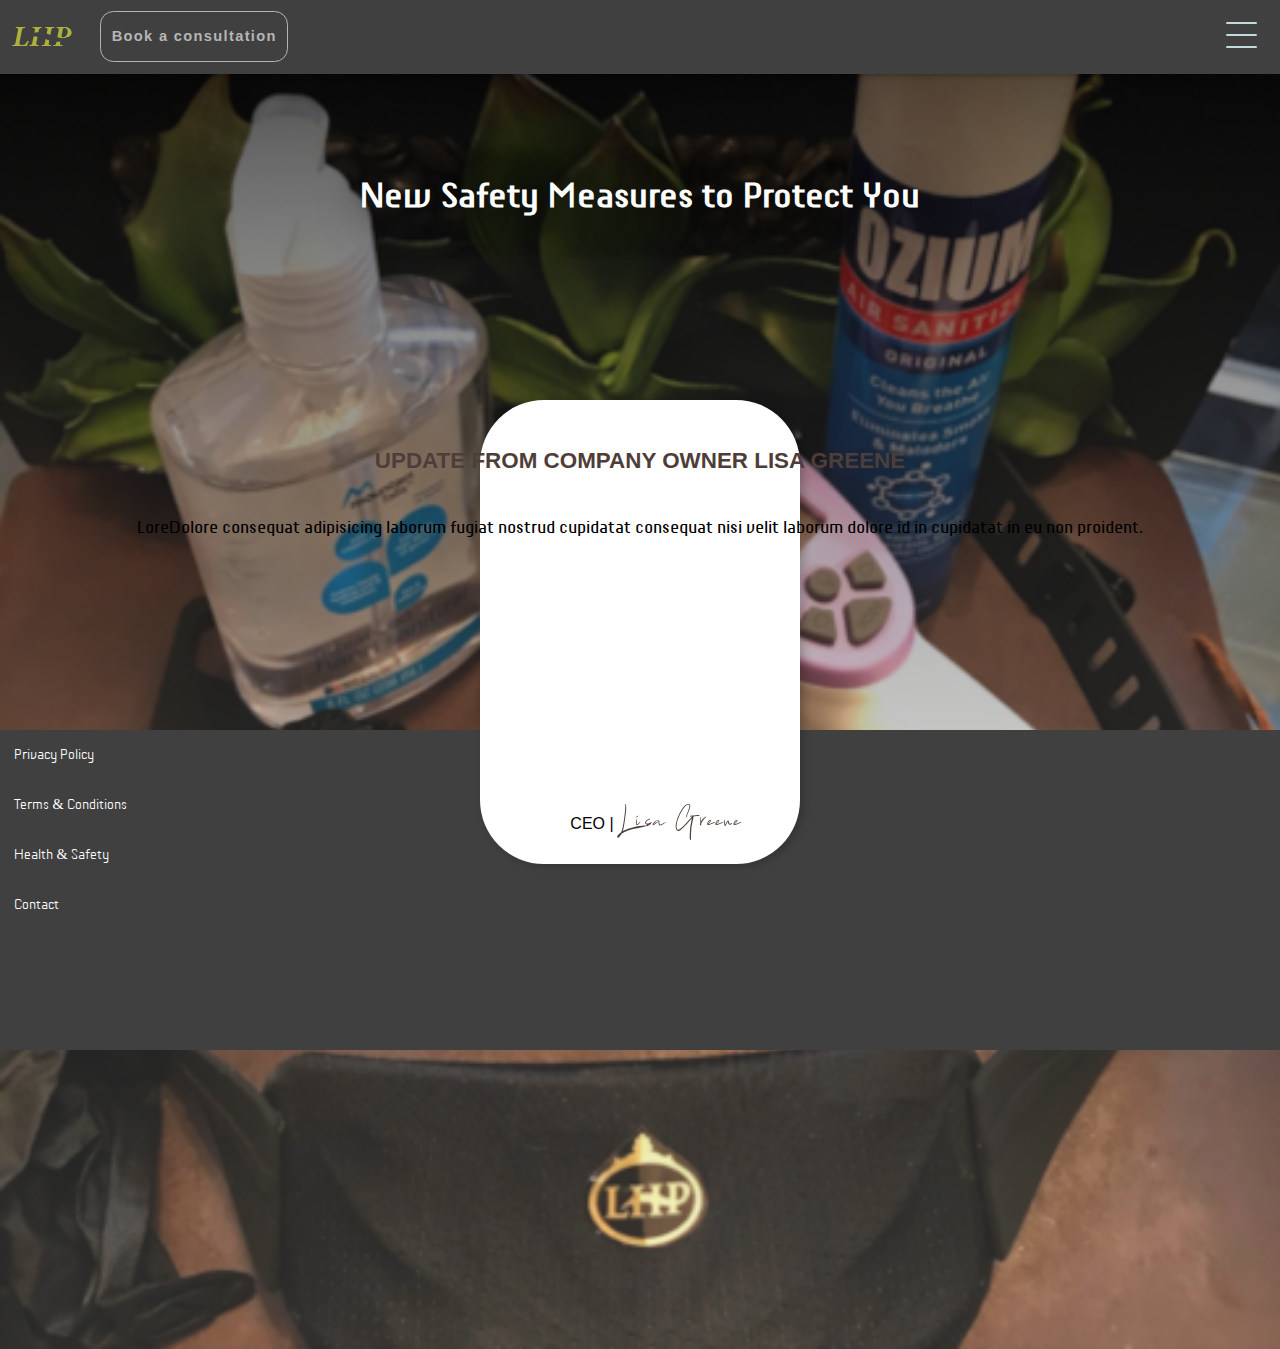
==== commit 58c4fbc0: "changed added media queries, added hero image for transition tolarge screens and updated the covid i" ====
--- a/covid-information.html
+++ b/covid-information.html
@@ -35,6 +35,191 @@
 			padding-bottom: .5em;
 		}
 
+	
+		.book-consultation-covid-page {
+			position: fixed;
+			z-index: 9997;
+			left: 7.5em;
+			top: .8em;
+			padding: .2em .8em .2em .8em;
+			background: #404040;
+			border-radius: 1em;
+			border: 0.09em solid #b5b5b5;
+		}
+
+		.book-consultation-covid-page:visited {
+			background-color: #404040;
+			padding: .3em .8em .3em .8em;
+		}
+
+		.book-consultation-covid-page:active {
+			border-color: #04818c;
+			background-color: #595959;
+			color: #b5b5b5;
+		}
+
+		.book-consultation-covid-page a:link {
+			text-decoration: none;
+			color: #b5b5b5;
+		}
+
+		.book-consultation-covid-page a:visited {
+			color: #b5b5b5;
+		}
+
+		.mobile-menu-covid-page > #toggle-menu {
+			position: fixed;
+			z-index: 9998;
+			width: 100%;
+			height: 100%;
+			top: 0em;
+			left: 100%;
+			background-color: rgba(64, 64, 64, 0.97);
+			transition: all .25s ease-in-out;
+			-webkit-transition: all .25 ease-in-out;
+
+		}
+
+		.mobile-menu-covid-page > #toggle-menu > ul {
+			margin-top: 5em;
+			margin-left: 1em;
+			margin-right: 1em;
+			list-style-type: none;
+			padding: 0;
+		}
+
+		.mobile-menu-covid-page > #toggle-menu > ul > li {
+			padding: 1em 0em 1em 0em;
+			margin-top: 1em;
+			margin-right: 2em;
+			margin-left: 2em;
+			border-bottom: 0.01em solid #fff;
+			width: 16em;
+			text-align: center;
+		}
+
+		.mobile-menu-covid-page > #toggle-menu > ul > li > a {
+			text-decoration: none;
+			font-size: 1.0em;
+			color: #fff;
+
+		}
+
+		.mobile-menu-covid-page.open > .hamburger > span:nth-child(2) {
+			transform: translateX(-100%);
+			transition: .4s ease-in-out;
+			opacity: 0;
+		}
+
+		.mobile-menu-covid-page.open > .hamburger > span:nth-child(1) {
+			transform: rotateZ(45deg);
+			transition: .4s ease-in-out;
+			top: 1.6em;
+		}
+
+		.mobile-menu-covid-page.open > .hamburger > span:nth-child(3) {
+			transform: rotateZ(-45deg);
+			transition: .4s ease-in-out;
+			top: 1.6em;
+		}
+
+		.mobile-menu-covid-page.open > #toggle-menu {
+			left: 0;
+		}
+
+		.ppe-image-covid-page {
+			transition: 1s ease-in-out;
+		}
+
+		.section-covid {
+			padding-bottom: 59em;
+		}
+
+		.section-covid > h4 {
+			position: relative;
+			z-index: 4;
+			top: 20em;
+			margin-left: 2.5em;
+			margin-right: 2.5em;
+			text-align: center;
+			color: #4e3d38;
+			font-size: 1.4em;
+			}
+
+		.covid-letter-paper {
+			position: absolute;
+			z-index: 3;
+			top: 25em;
+			right: 0;
+			left: 0;
+			margin-right: auto;
+			margin-left: auto;
+			margin-bottom: 25em;
+			padding: 0 1em;
+			width: 18em;
+			height: 29em;
+			border-radius: 4em;
+			background-color: white;
+			box-shadow: .2em .1em .5em rgba(0,0,0,0.2);
+		}
+
+
+		p.covid-page-main-para {
+			position: relative;
+			z-index: 4;
+			top: 29em;
+			padding-left: 4em;
+			padding-right: 4em;
+			font-family: normal;
+			text-align: center;
+		}
+
+		
+		p.sig {
+			position: absolute;
+			z-index: 5;
+			top:49em;
+			right: 0;
+			left: -6em;
+			margin-left: auto;
+			margin-right: auto;
+		}
+
+		.ceo-signature {
+			position: absolute;
+			z-index: 5;
+			width: 8em;
+			top: 50em;
+			right:0;
+			left:5em;
+			margin-right: auto;
+			margin-left: auto;
+		}
+
+		#covid-page-footer-nav {
+			display: flex;
+			flex-direction: column;
+			background: #404040;
+			margin-top: -20em;
+			height: 20em;
+		}
+
+		#covid-page-footer-nav ul li {
+			list-style-type: none;
+			line-height: 3em;
+		}
+
+		#covid-page-footer-nav ul li a {
+			text-decoration: none;
+			font-family: light;
+			color: #fff;
+			padding-left: 1em;
+			font-size: .9em;
+		}
+
+
+		/*media queries begin here*/
+
 		@media only screen and (max-width: 328px) {
 			button.book-consultation-covid-page {
 					position: fixed;
@@ -47,97 +232,6 @@
 					border: 0.09em solid #b5b5b5;
 				}
 		}
-		.book-consultation-covid-page {
-			position: fixed;
-			z-index: 9997;
-			left: 7.5em;
-			top: .8em;
-			padding: .2em .8em .2em .8em;
-			background: #404040;
-			border-radius: 1em;
-			border: 0.09em solid #b5b5b5;
-		}
-
-		.book-consultation-covid-page:visited {
-			background-color: #404040;
-			padding: .3em .8em .3em .8em;
-		}
-
-		.book-consultation-covid-page:active {
-			border-color: #04818c;
-			background-color: #595959;
-			color: #b5b5b5;
-		}
-
-		.book-consultation-covid-page a:link {
-			text-decoration: none;
-			color: #b5b5b5;
-		}
-
-		.book-consultation-covid-page a:visited {
-			color: #b5b5b5;
-		}
-
-		.mobile-menu-covid-page > #toggle-menu {
-			position: fixed;
-			z-index: 9998;
-			width: 100%;
-			height: 100%;
-			top: 0em;
-			left: 100%;
-			background-color: rgba(64, 64, 64, 0.97);
-			transition: all .25s ease-in-out;
-			-webkit-transition: all .25 ease-in-out;
-
-		}
-
-		.mobile-menu-covid-page > #toggle-menu > ul {
-			margin-top: 5em;
-			margin-left: 1em;
-			margin-right: 1em;
-			list-style-type: none;
-			padding: 0;
-		}
-
-		.mobile-menu-covid-page > #toggle-menu > ul > li {
-			padding: 1em 0em 1em 0em;
-			margin-top: 1em;
-			margin-right: 2em;
-			margin-left: 2em;
-			border-bottom: 0.01em solid #fff;
-			width: 16em;
-			text-align: center;
-		}
-
-		.mobile-menu-covid-page > #toggle-menu > ul > li > a {
-			text-decoration: none;
-			font-size: 1.0em;
-			color: #fff;
-
-		}
-
-		.mobile-menu-covid-page.open > .hamburger > span:nth-child(2) {
-			transform: translateX(-100%);
-			transition: .4s ease-in-out;
-			opacity: 0;
-		}
-
-		.mobile-menu-covid-page.open > .hamburger > span:nth-child(1) {
-			transform: rotateZ(45deg);
-			transition: .4s ease-in-out;
-			top: 1.6em;
-		}
-
-		.mobile-menu-covid-page.open > .hamburger > span:nth-child(3) {
-			transform: rotateZ(-45deg);
-			transition: .4s ease-in-out;
-			top: 1.6em;
-		}
-
-		.mobile-menu-covid-page.open > #toggle-menu {
-			left: 0;
-		}
-
 
 		@media only screen and (max-width: 328px) {
 			div.covid-letter-paper {
@@ -149,29 +243,16 @@
 						margin-right: auto;
 						margin-left: auto;
 						padding: 0 1em;
-						width: 18em;
+						width: 16.5em;
 						height: 38em;
 						border-radius: 4em;
 						background-color: white;
 						box-shadow: .2em .1em .5em rgba(0,0,0,0.2);
 					}
 		}
-		.covid-letter-paper {
-			position: absolute;
-			z-index: 3;
-			top: 25em;
-			right: 0;
-			left: 0;
-			margin-right: auto;
-			margin-left: auto;
-			padding: 0 1em;
-			width: 18em;
-			height: 29em;
-			border-radius: 4em;
-			background-color: white;
-			box-shadow: .2em .1em .5em rgba(0,0,0,0.2);
-		}
-
+
+
+		@media only screen and (max-width: 328px) {
 		.section-covid > h4 {
 			position: relative;
 			z-index: 4;
@@ -181,7 +262,7 @@
 			text-align: center;
 			color: #4e3d38;
 			font-size: 1.4em;
-
+			}
 		}
 
 
@@ -197,17 +278,6 @@
 						}
 		}
 
-/*end of media queries*/
-		
-		p.covid-page-main-para {
-			position: relative;
-			z-index: 4;
-			top: 29em;
-			padding-left: 4em;
-			padding-right: 4em;
-			font-family: normal;
-			text-align: center;
-		}
 
 		@media only screen and (max-width: 328px) {
 			section > p.sig {
@@ -220,7 +290,7 @@
 				margin-right: auto;
 			}
 
-			div > img.ceo-signature {
+				div > img.ceo-signature {
 				position: absolute;
 				z-index: 5;
 				width: 8em;
@@ -231,28 +301,8 @@
 				margin-left: auto;
 			}
 		}
-/* end of media queries */
-		
-		p.sig {
-			position: absolute;
-			z-index: 5;
-			top:49em;
-			right: 0;
-			left: -6em;
-			margin-left: auto;
-			margin-right: auto;
-		}
-
-		.ceo-signature {
-			position: absolute;
-			z-index: 5;
-			width: 8em;
-			top: 50em;
-			right:0;
-			left:5em;
-			margin-right: auto;
-			margin-left: auto;
-		}
+
+/*end of media queries*/
 
 	</style>
 
@@ -288,6 +338,7 @@
 			<img class="brand-covid" src="images/lhp-logo-anim-java-site.svg">
 			<nav id="toggle-menu"> <!-- fixed toggle sliding menu -->
 				<ul>
+					<li><a href="index.html">HOME</a></li>
 					<li><a href="javascript:void(0)">PRIVATE WIGMAKING WORKSHOPS</a></li>
 					<li><a href="javascript:void(0)">ONE-ON-ONE SPA SERVICES</a></li>
 					<li><a href="javascript:void(0)">WIG REPAIR SERIVCES</a></li>
@@ -324,7 +375,7 @@
 		</section>
 
 
-		<footer id="footer-nav">
+		<footer id="covid-page-footer-nav">
 			<ul class="flex-footer">
 				<li class="flex-link"><a href="#">Privacy Policy</a></li>
 				<li class="flex-link"><a href="#">Terms & Conditions</a></li>
--- a/menu-style.css
+++ b/menu-style.css
@@ -8,9 +8,11 @@
 	font-size: 62.5%
 	margin: 0;
 	padding: 0;
-	/*height: 120em;*/
-}
-
+}
+
+html, body {
+	height: 100%;
+}
 @font-face {
 	src: url("fonts/Chiq_Reduced_Regular.ttf");
 	font-family: normal;
@@ -28,6 +30,7 @@
 
 body {
 	font-family: arial, sans-serif;
+	height: 100%;
 	overflow: auto;
 }
 
@@ -65,6 +68,10 @@
 	position: absolute;
 	z-index: 1;
 	top: 6.5em;
+	left: 0;
+	right: 0;
+	margin-left: auto;
+	margin-right: auto;
 	color: #fff;
 	line-height: 1.5em;
 	text-shadow: .13em .13em 1.5em rgba(0,0,0,1);
@@ -107,10 +114,8 @@
 	height: 3.6em;
 }*/
 
+
 /*mobile menu controls everything fixed*/ 
-
-
-
 
 .mobile-menu {
 	position: fixed;
@@ -128,7 +133,6 @@
 
 
 
-
 /*consultaion button*/
 .book-consultation {
 	position: fixed;
@@ -139,19 +143,6 @@
 	background: #404040;
 	border-radius: 1em;
 	border: 0.09em solid #b5b5b5;
-}
-
-@media only screen and (max-width: 328px){
-	.book-consultation {
-		position: fixed;
-		z-index: 9997;
-		left: 7.9em;
-		top: 7.85em;
-		padding: .2em .8em .2em .8em;
-		background: #404040;
-		border-radius: 1em;
-		border: 0.05em solid #b5b5b5;
-	}
 }
 
 .book-consultation:visited {
@@ -289,28 +280,19 @@
 	top: 9em;
 	width: 100%;
 	height: 30em;
-	background-image: url("images/lhp-spa-plants-towels-three.png");
-	background-size: contain;
+	background-image: url("images/large-scale-hero-image.png");
+	background-size: cover;
+	background-position: center;
 	background-repeat: no-repeat;
 	/*border-bottom: .06em solid #323c07;*/
 	
 }
 
-@media only screen and (max-width: 328px) {
-	section > .center-title {
-		margin: auto;
-		margin-top: .2em;
-		padding-top: 1em;
-		line-height: 1.5em;
-		font-family: normal;
-		text-align: center;
-		color: #364200;
-	}
-}
+/*@keyframe ease-in<---for animated title intro*/
 
 .center-title {
 	margin: auto;
-	margin-top: .5em;
+	margin-top: 3.5em;
 	padding-top: 2.5em;
 	line-height: 1.5em;
 	font-family: normal;
@@ -318,7 +300,10 @@
 	color: #364200;
 }
 
-
+.main-page-section {
+	padding-top:9em;
+	padding-bottom:5em;
+}
 
 .main-para {
 	color: #2d4d08;
@@ -349,6 +334,8 @@
 	display: flex;
 	flex-direction: column;
 	background: #404040;
+	height: 30em;
+	margin-top: 4em;
 }
 
 #footer-nav ul li {
@@ -363,3 +350,95 @@
 	padding-left: 1em;
 	font-size: .9em;
 }
+
+
+/*mobile media queries*/
+
+@media only screen and (min-width: 320px) {
+	.covid-title {
+		top: 5em;
+	}
+
+	.book-consultation {
+	position: fixed;
+	z-index: 9997;
+	left: 30%;
+	top: 7em;
+	padding: .001em .5em .001em .5em;
+	background: #404040;
+	border-radius: 1em;
+	border: 0.09em solid #b5b5b5;
+}
+
+
+
+
+
+	#image {
+	position: relative;
+	z-index: -1;
+	top: 9em;
+	width: 100%;
+	height: 30em;
+	background-image: url("images/lhp-spa-plants-towels-three.png");
+	background-size: cover;
+	background-repeat: no-repeat;
+	background-position: center;
+	/*border-bottom: .06em solid #323c07;*/
+	
+	}
+
+
+	section > .center-title {
+		margin: auto;
+		margin-top: 4em;
+		line-height: 1.5em;
+		font-family: normal;
+		text-align: center;
+		color: #364200;
+	}
+}
+
+
+@media only screen and (min-width: 480px) {
+	.covid-title {
+		top: 5em;
+	}
+
+	.book-consultation {
+	position: fixed;
+	z-index: 9997;
+	left: 30%;
+	top: 7em;
+	padding: .001em .5em .001em .5em;
+	background: #404040;
+	border-radius: 1em;
+	border: 0.09em solid #b5b5b5;
+}
+
+
+
+	#image {
+	position: relative;
+	z-index: -1;
+	top: 9em;
+	width: 100%;
+	height: 30em;
+	background-image: url("images/lhp-spa-plants-towels-three.png");
+	background-size: cover;
+	background-repeat: no-repeat;
+	background-position: center;
+	/*border-bottom: .06em solid #323c07;*/
+	
+	}
+
+
+	section > .center-title {
+		margin: auto;
+		margin-top: 4em;
+		line-height: 1.5em;
+		font-family: normal;
+		text-align: center;
+		color: #364200;
+	}
+}